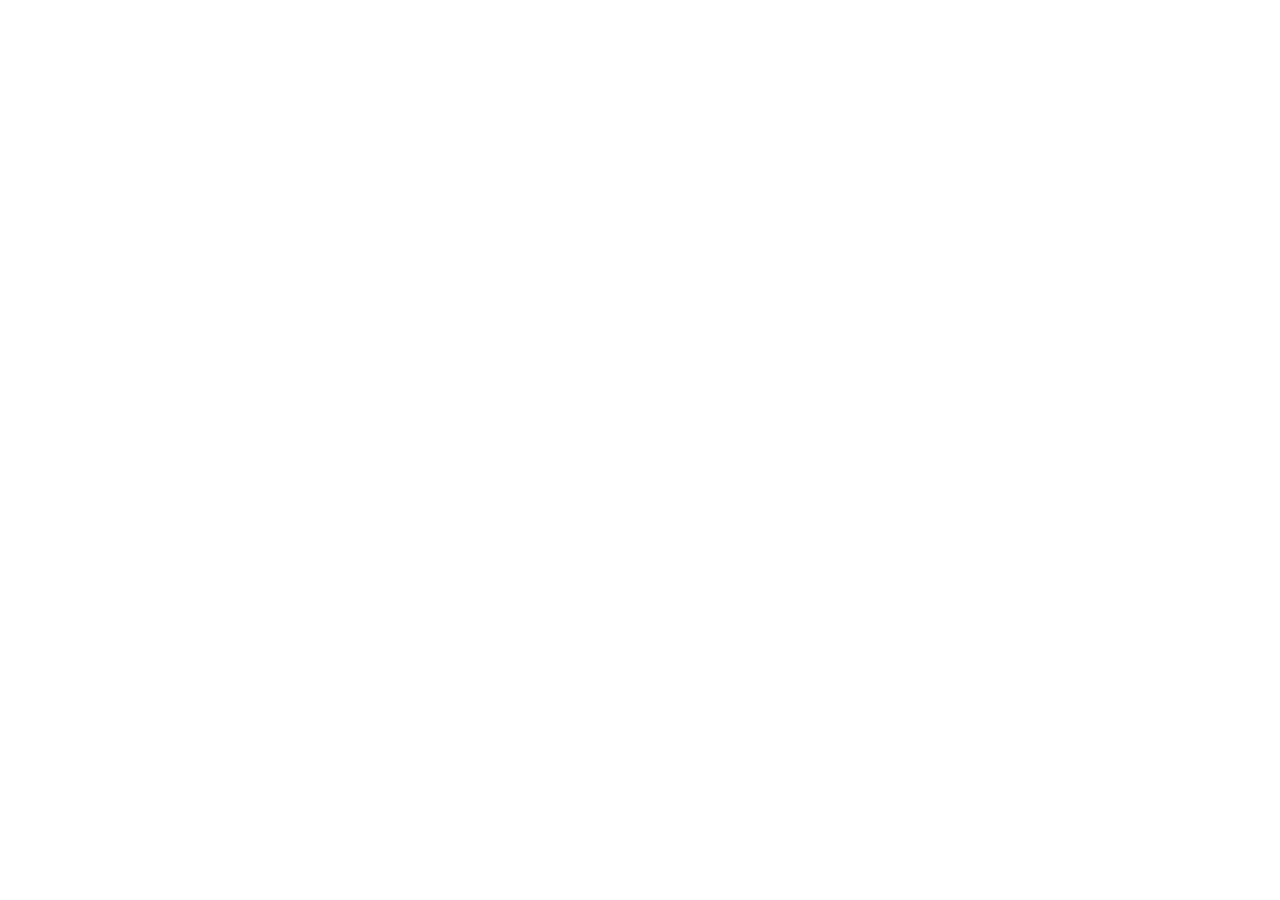
==== about-batman.html @ 877b5647 "Refactor" ====
<!doctype html>
<html lang="pt-BR">
  <head>
    <meta charset="UTF-8" />
    <meta name="viewport" content="width=device-width, initial-scale=1.0" />
    <title>Vengeance</title>
  </head>
  <body>
    <div class="hero">
      <div class="hero-content"></div>
    </div>
  </body>
</html>
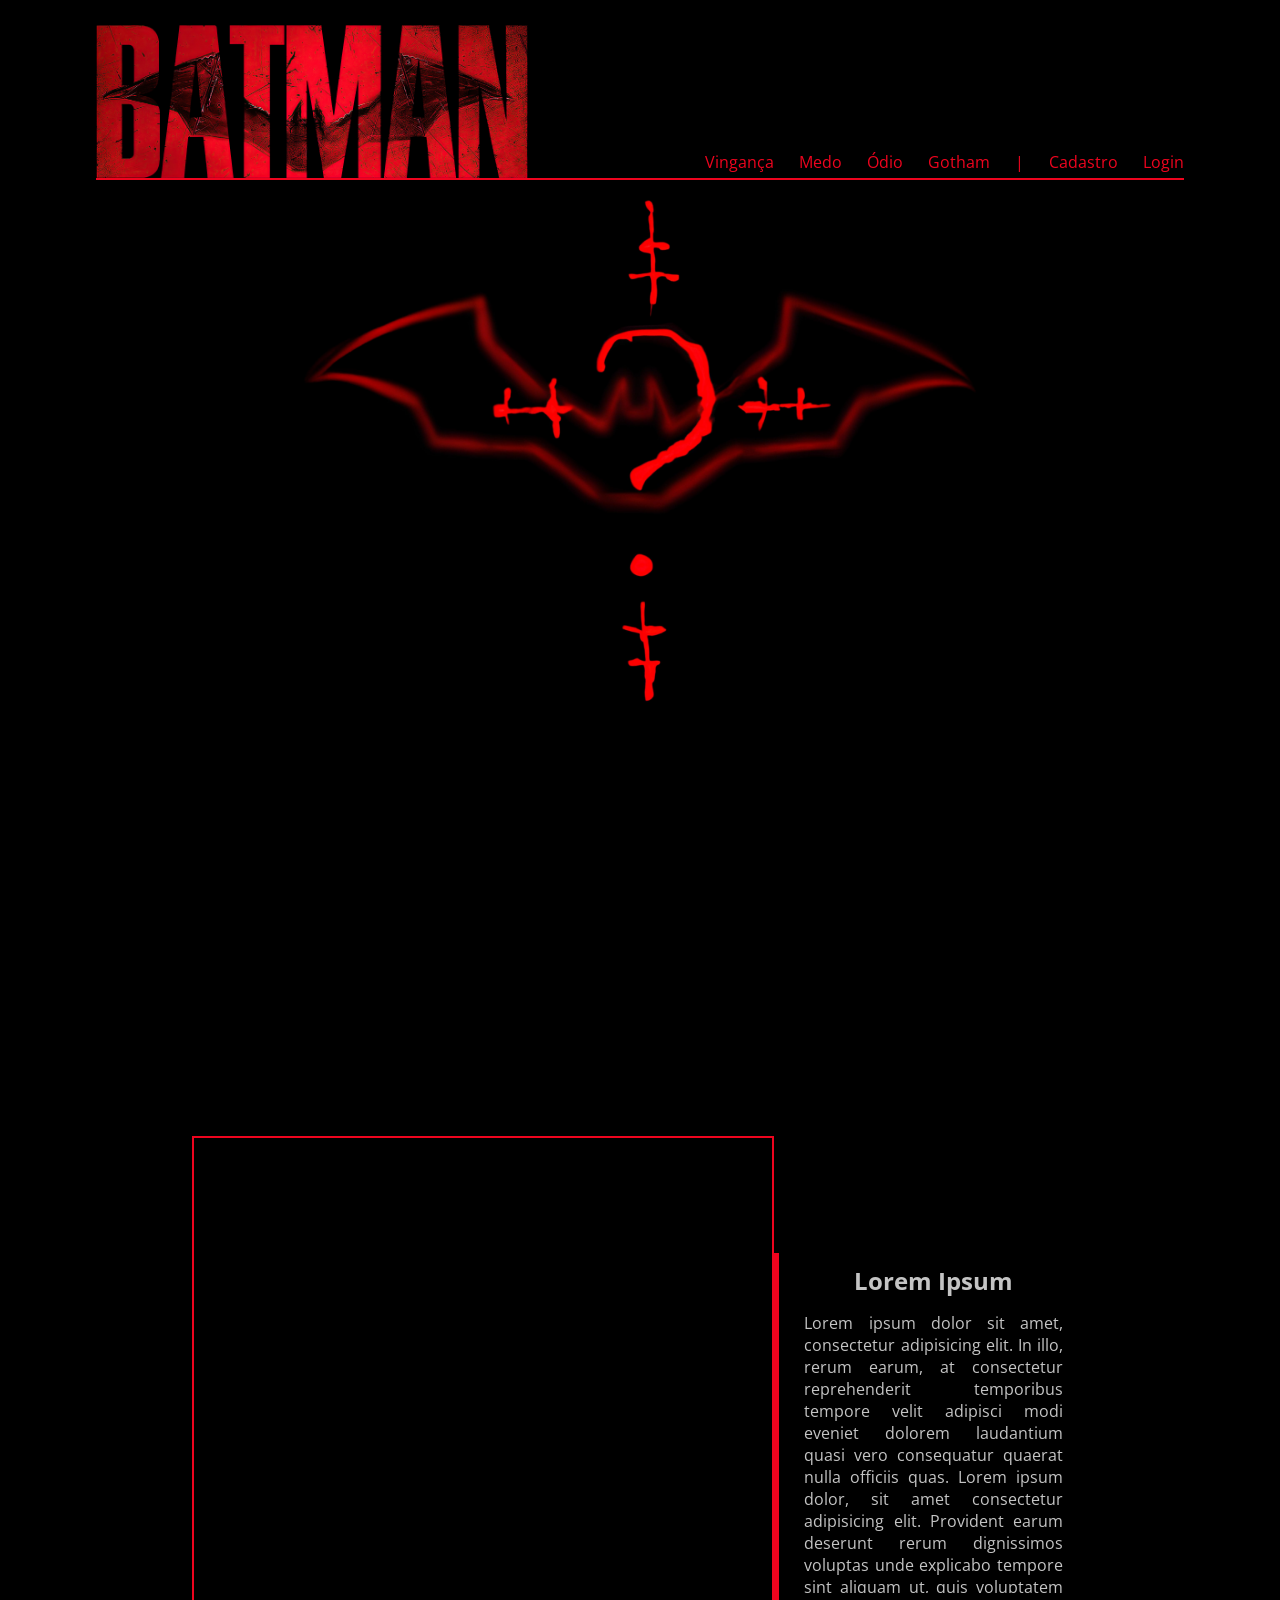
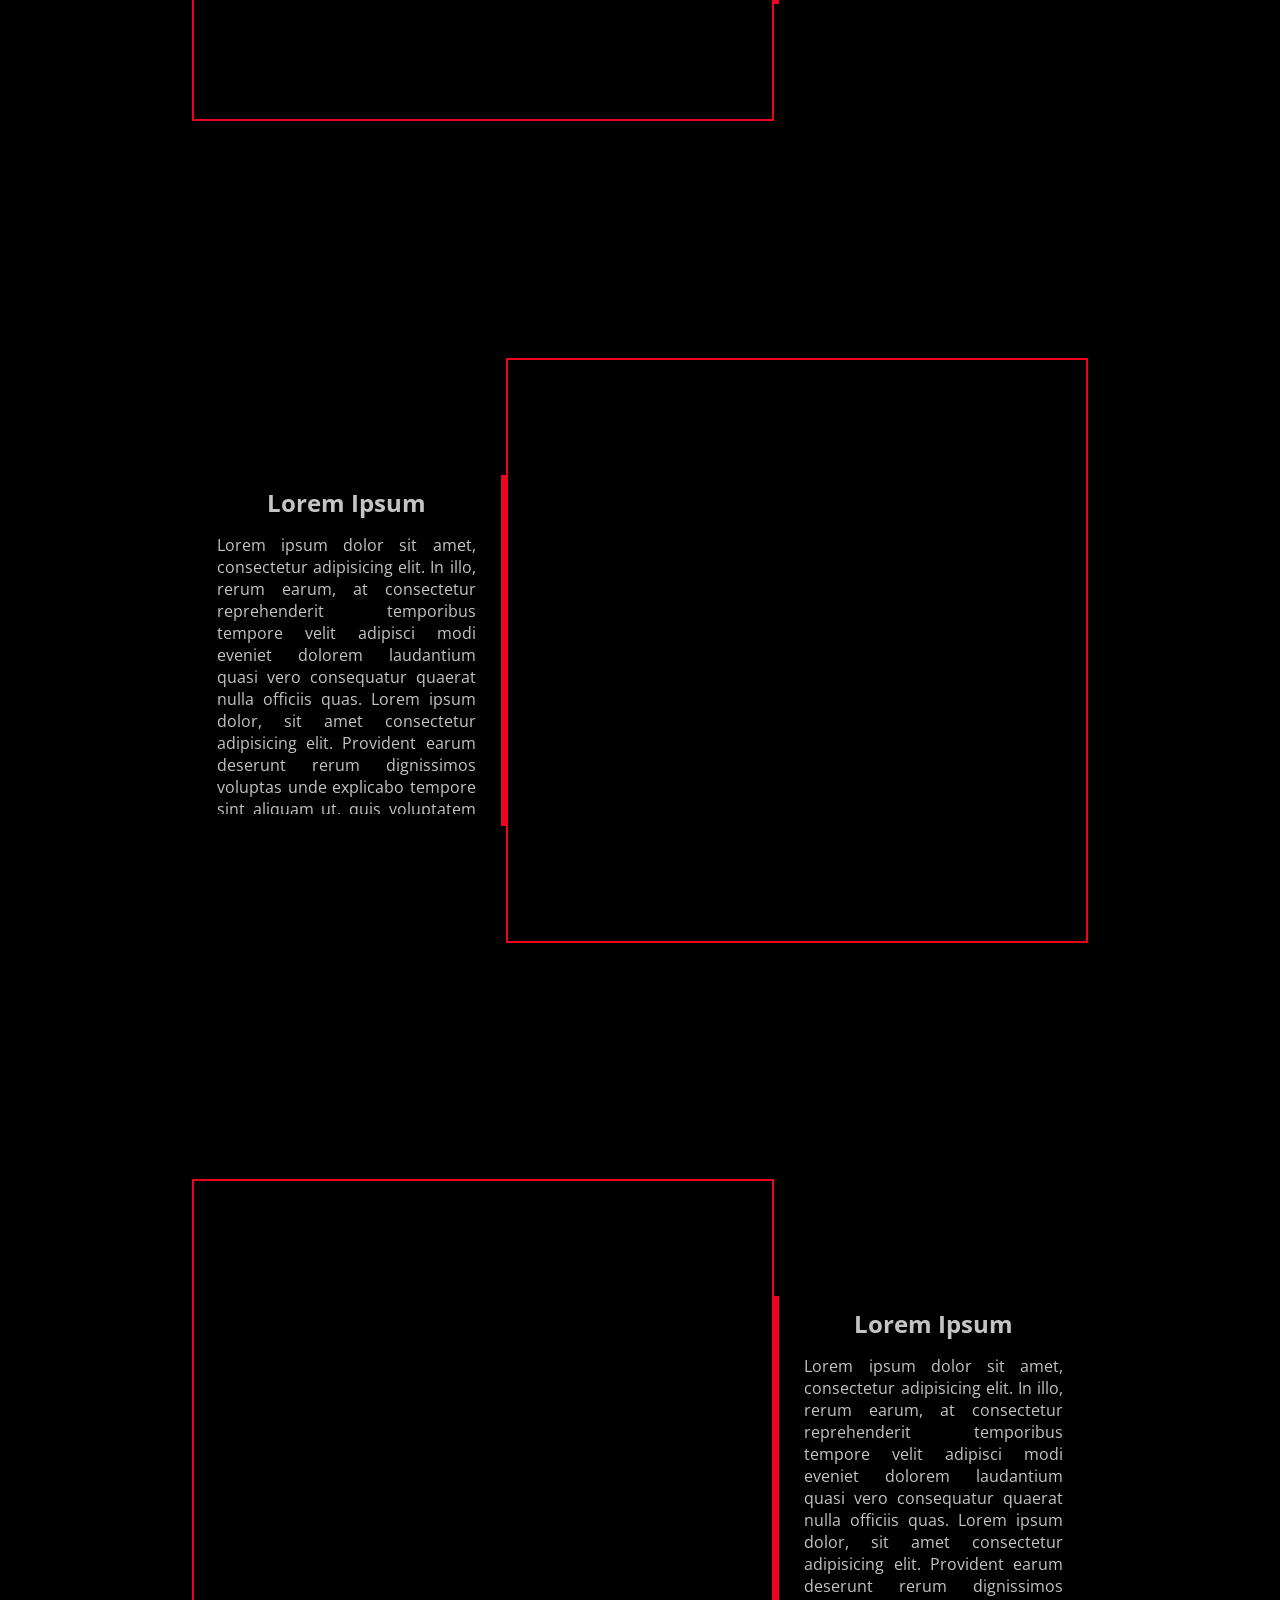
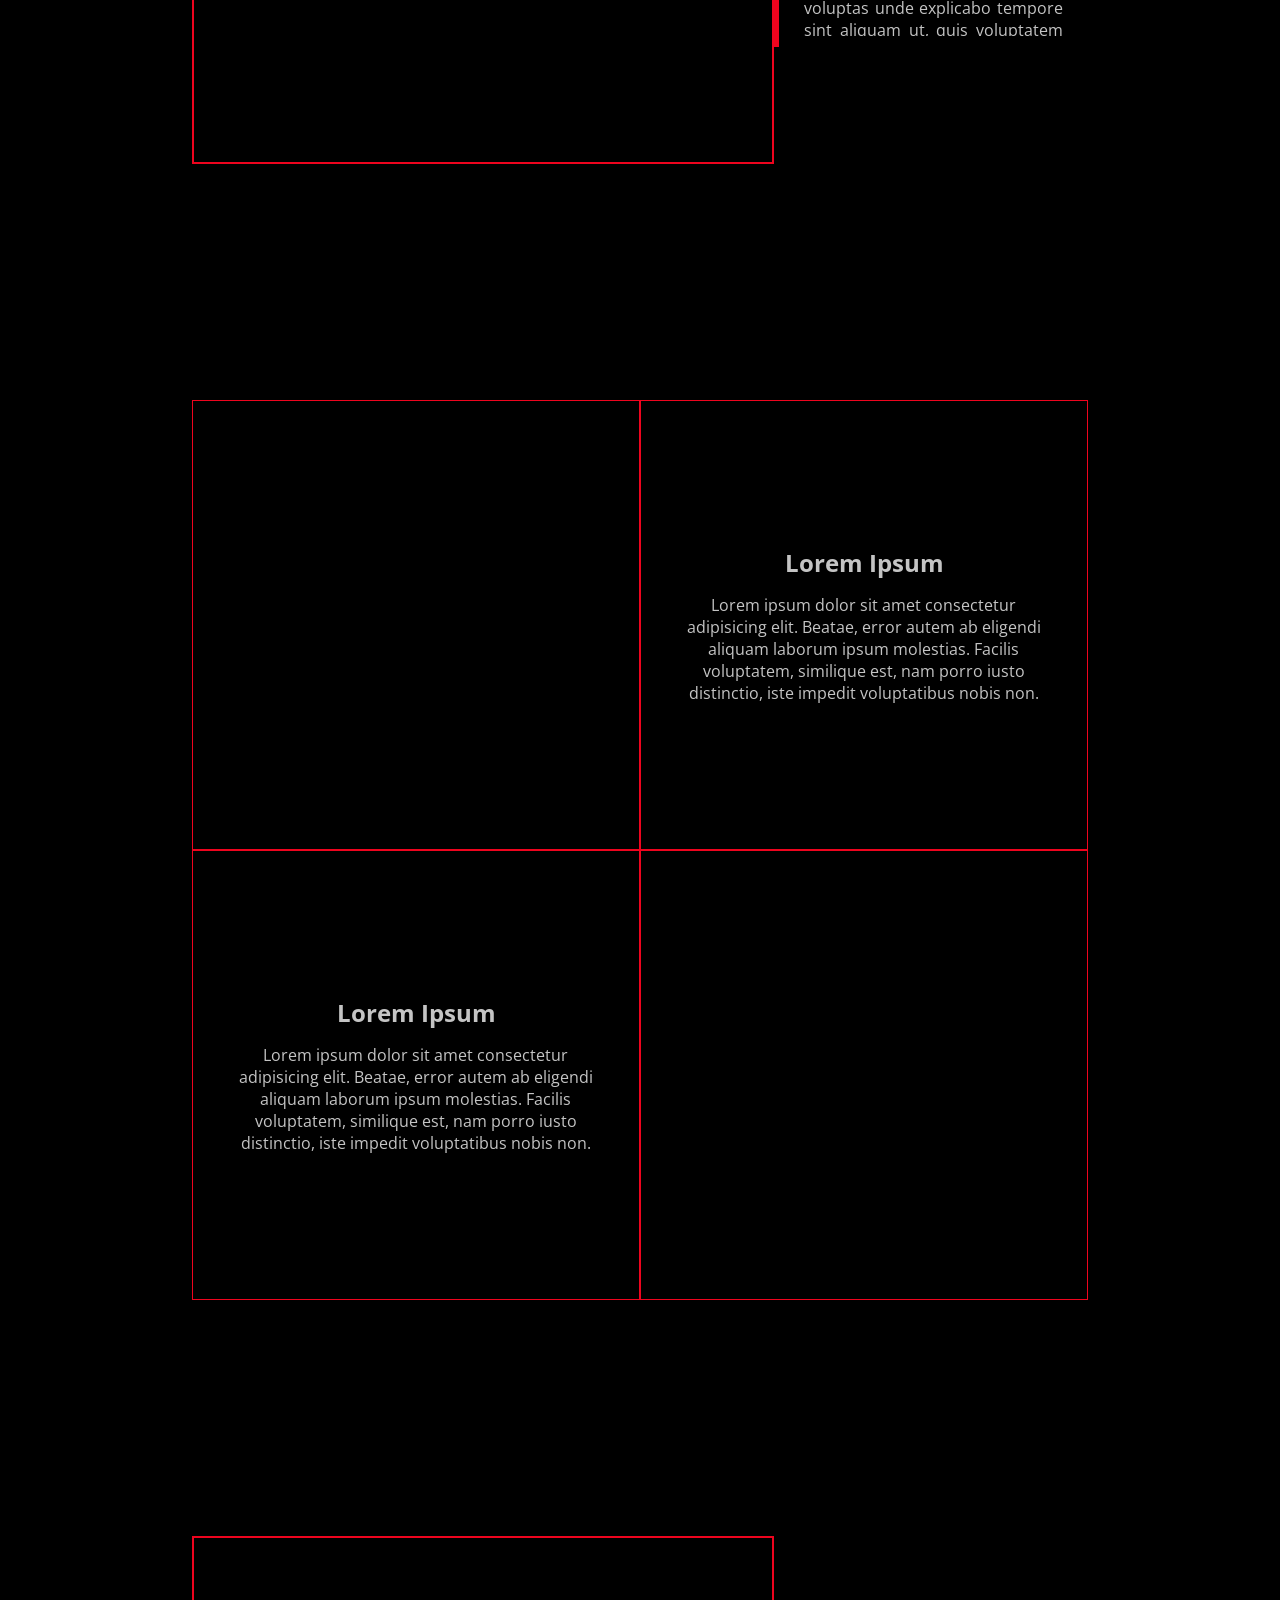
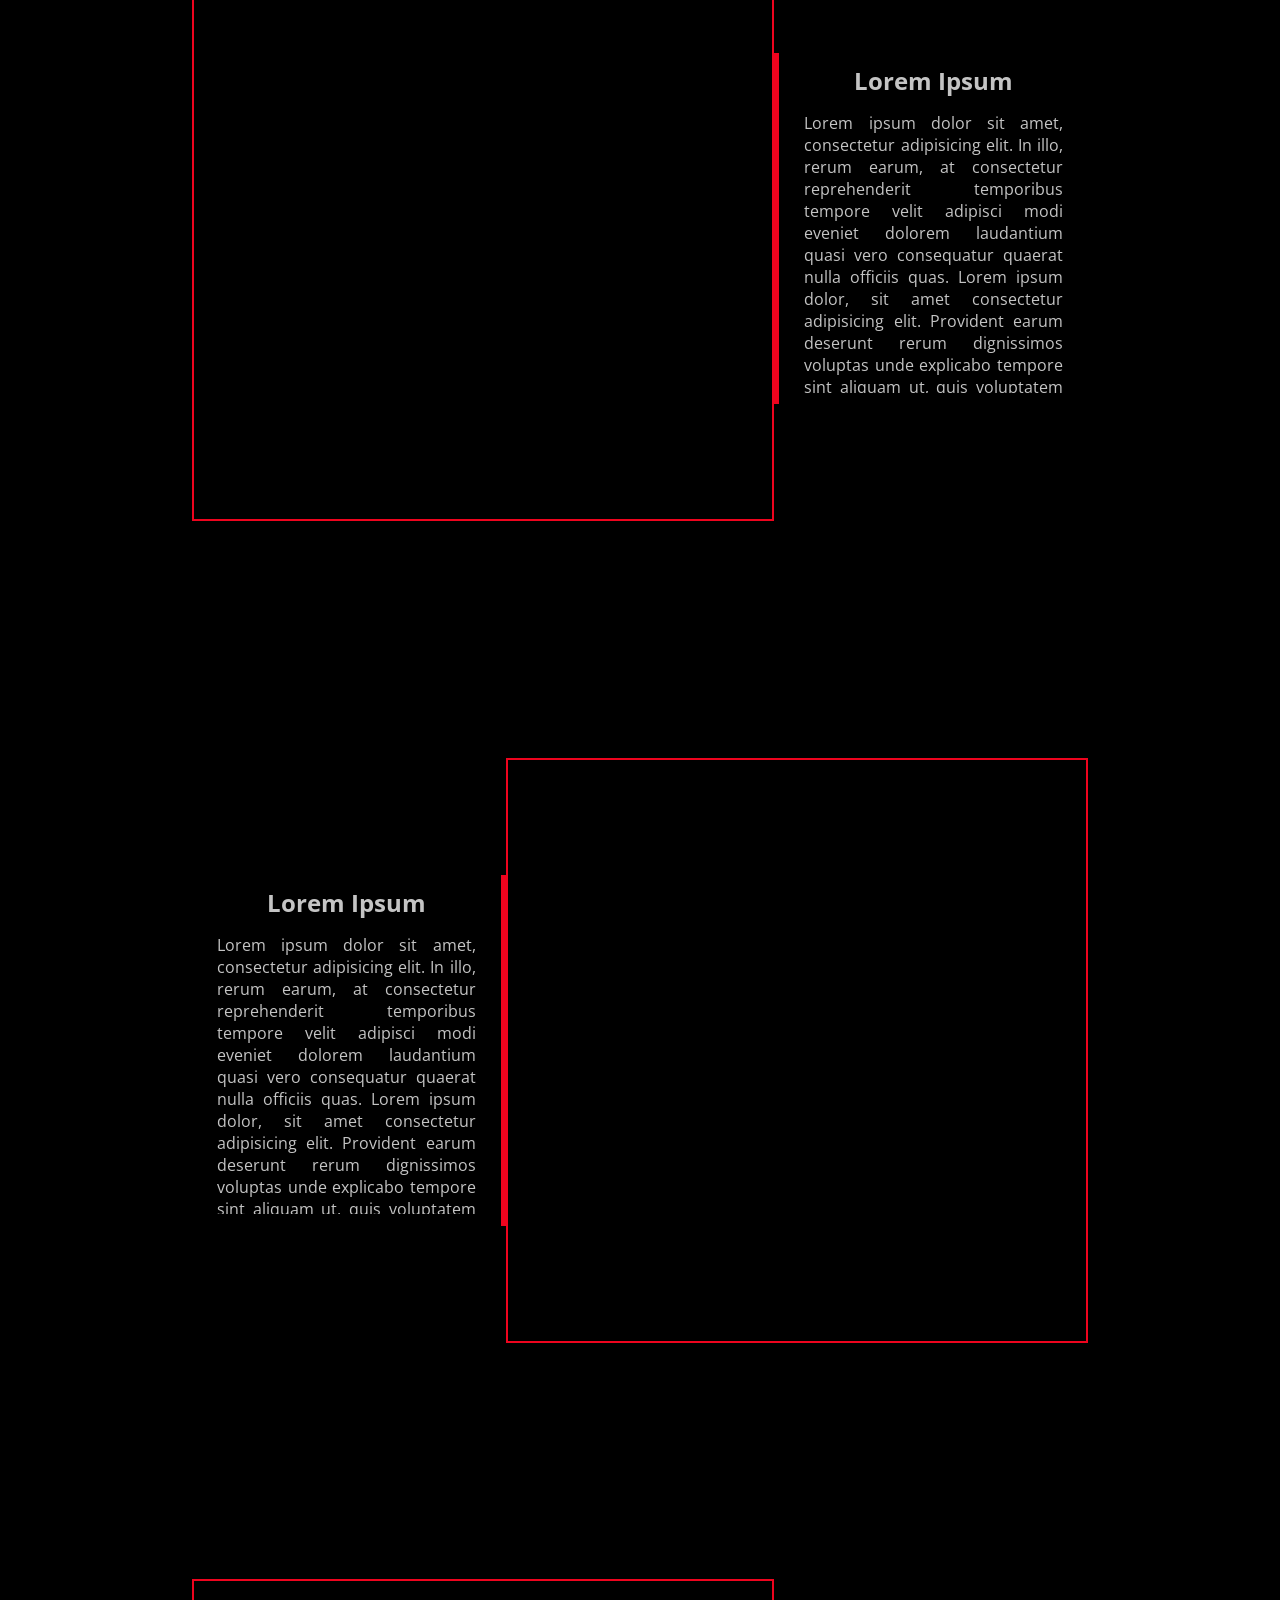
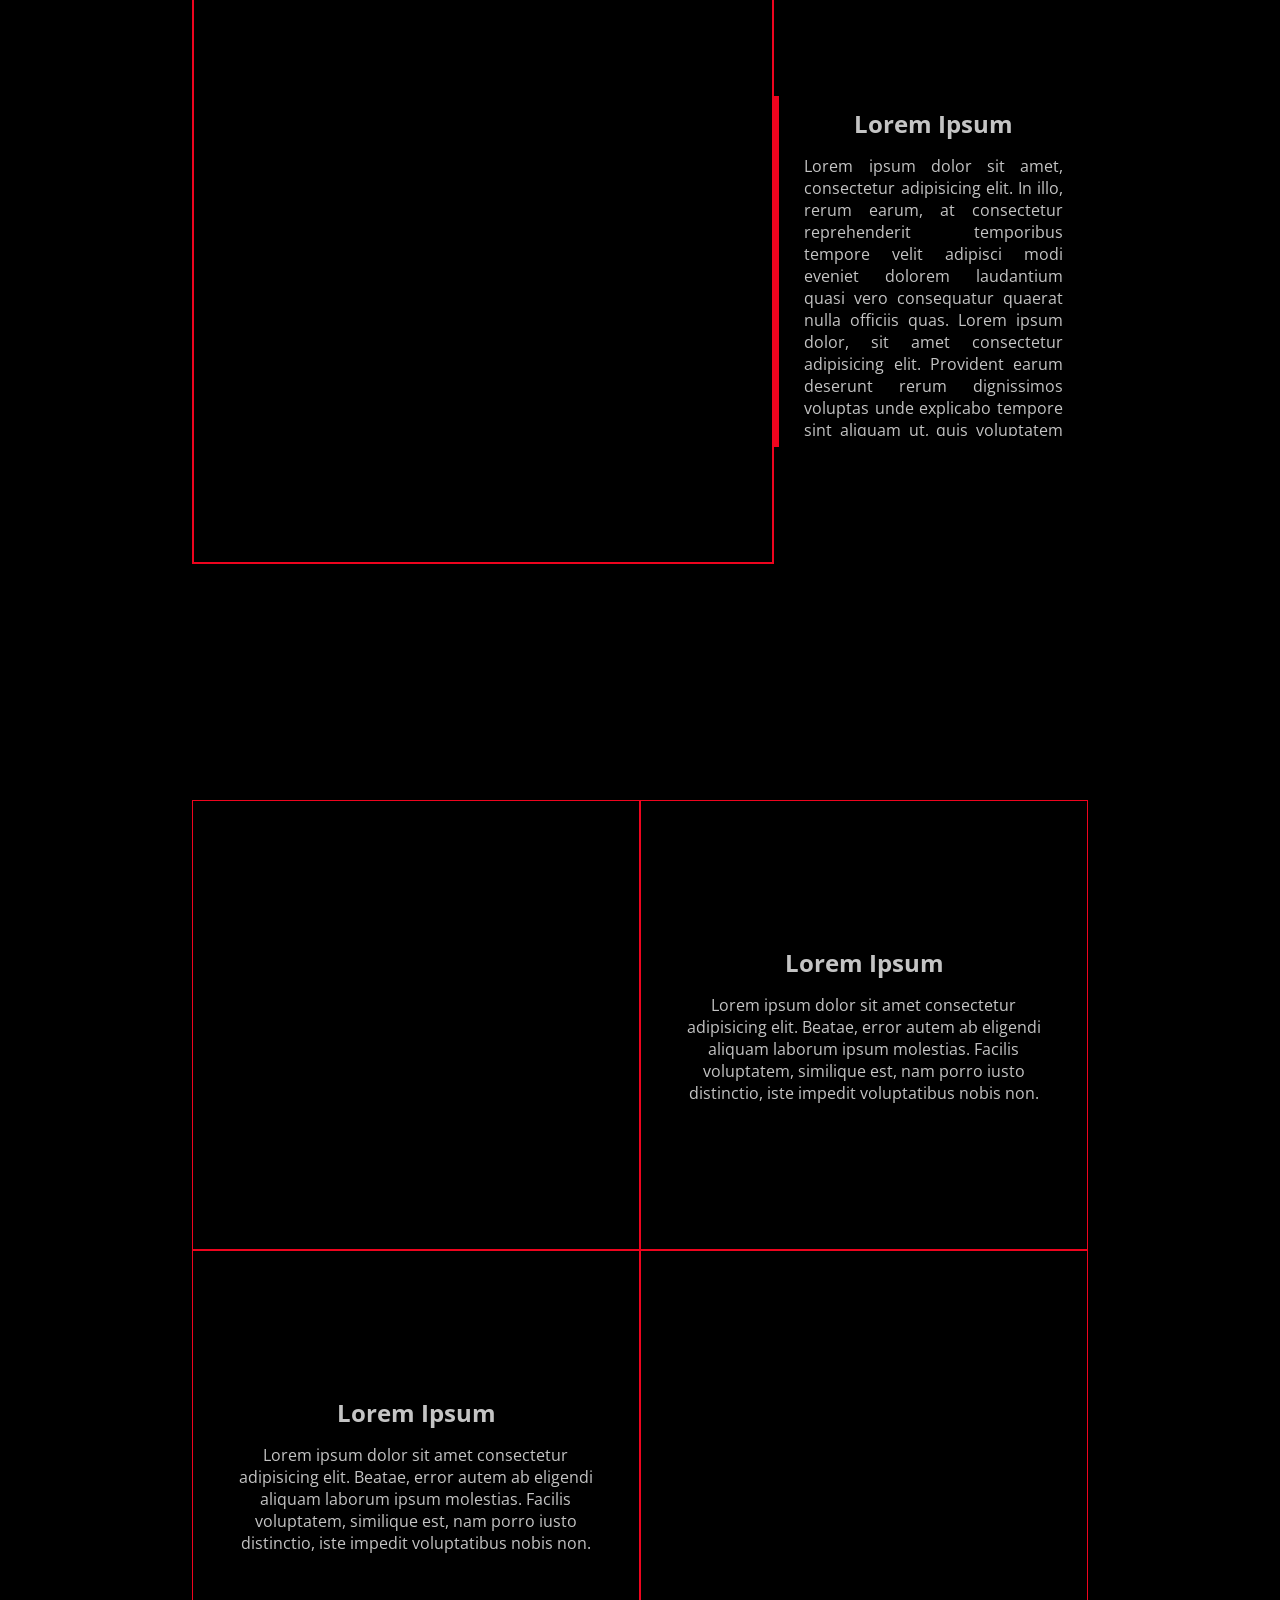
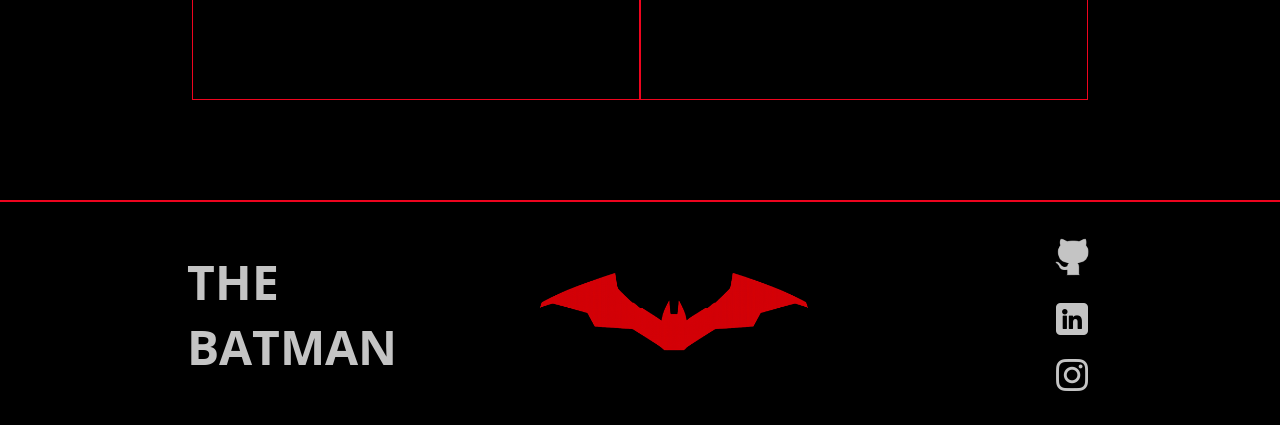
==== commit 237891c4: "Finalização da página home" ====
--- a/about-batman.html
+++ b/about-batman.html
@@ -4,10 +4,316 @@
     <meta charset="UTF-8" />
     <meta name="viewport" content="width=device-width, initial-scale=1.0" />
     <title>Vengeance</title>
+    <link rel="stylesheet" href="assets/css/about-batman.css" />
+    <link rel="icon" href="assets/img/the-batman-logo.png" type="image/png" />
   </head>
   <body>
-    <div class="hero">
+    <div class="icon-back" onclick="trocarSessao('hero')"></div>
+    <div class="hero" id="hero">
+      <div class="navbar">
+        <div class="navbar-logo" onclick="trocarPagina('index', 'hero')">
+          <img src="assets/img/logo-navbar.png" />
+        </div>
+        <ul class="navbar-links">
+          <li onclick="trocarPagina('index', 'vinganca')">Vingança</li>
+          <li onclick="trocarPagina('index', 'medo')">Medo</li>
+          <li onclick="trocarPagina('index', 'villains')">Ódio</li>
+          <li onclick="trocarPagina('index', 'gotham')">Gotham</li>
+          <li>|</li>
+          <li>Cadastro</li>
+          <li>Login</li>
+        </ul>
+      </div>
       <div class="hero-content"></div>
+    </div>
+    <div class="cards">
+      <div class="card first">
+        <div class="card-img"></div>
+        <div class="card-text">
+          <h2>Lorem Ipsum</h2>
+          <div class="p">
+            <p>
+              Lorem ipsum dolor sit amet, consectetur adipisicing elit. In illo,
+              rerum earum, at consectetur reprehenderit temporibus tempore velit
+              adipisci modi eveniet dolorem laudantium quasi vero consequatur
+              quaerat nulla officiis quas. Lorem ipsum dolor, sit amet
+              consectetur adipisicing elit. Provident earum deserunt rerum
+              dignissimos voluptas unde explicabo tempore sint aliquam ut, quis
+              voluptatem fuga quas, dolorum expedita nihil officia. Dicta,
+              laboriosam! Lorem ipsum dolor sit amet, consectetur adipisicing
+              elit. In illo, rerum earum, at consectetur reprehenderit
+              temporibus tempore velit adipisci modi eveniet dolorem laudantium
+              quasi vero consequatur quaerat nulla officiis quas. Lorem ipsum
+              dolor, sit amet consectetur adipisicing elit. Provident earum
+              deserunt rerum dignissimos voluptas unde explicabo tempore sint
+              aliquam ut, quis voluptatem fuga quas, dolorum expedita nihil
+              officia. Dicta, laboriosam! Lorem ipsum dolor sit amet,
+              consectetur adipisicing elit. In illo, rerum earum, at consectetur
+              reprehenderit temporibus tempore velit adipisci modi eveniet
+              dolorem laudantium quasi vero consequatur quaerat nulla officiis
+              quas. Lorem ipsum dolor, sit amet consectetur adipisicing elit.
+              Provident earum deserunt rerum dignissimos voluptas unde explicabo
+              tempore sint aliquam ut, quis voluptatem fuga quas, dolorum
+              expedita nihil officia. Dicta, laboriosam!
+            </p>
+          </div>
+        </div>
+      </div>
+      <div class="card second">
+        <div class="card-img"></div>
+        <div class="card-text">
+          <h2>Lorem Ipsum</h2>
+          <div class="p">
+            <p>
+              Lorem ipsum dolor sit amet, consectetur adipisicing elit. In illo,
+              rerum earum, at consectetur reprehenderit temporibus tempore velit
+              adipisci modi eveniet dolorem laudantium quasi vero consequatur
+              quaerat nulla officiis quas. Lorem ipsum dolor, sit amet
+              consectetur adipisicing elit. Provident earum deserunt rerum
+              dignissimos voluptas unde explicabo tempore sint aliquam ut, quis
+              voluptatem fuga quas, dolorum expedita nihil officia. Dicta,
+              laboriosam! Lorem ipsum dolor sit amet, consectetur adipisicing
+              elit. In illo, rerum earum, at consectetur reprehenderit
+              temporibus tempore velit adipisci modi eveniet dolorem laudantium
+              quasi vero consequatur quaerat nulla officiis quas. Lorem ipsum
+              dolor, sit amet consectetur adipisicing elit. Provident earum
+              deserunt rerum dignissimos voluptas unde explicabo tempore sint
+              aliquam ut, quis voluptatem fuga quas, dolorum expedita nihil
+              officia. Dicta, laboriosam! Lorem ipsum dolor sit amet,
+              consectetur adipisicing elit. In illo, rerum earum, at consectetur
+              reprehenderit temporibus tempore velit adipisci modi eveniet
+              dolorem laudantium quasi vero consequatur quaerat nulla officiis
+              quas. Lorem ipsum dolor, sit amet consectetur adipisicing elit.
+              Provident earum deserunt rerum dignissimos voluptas unde explicabo
+              tempore sint aliquam ut, quis voluptatem fuga quas, dolorum
+              expedita nihil officia. Dicta, laboriosam!
+            </p>
+          </div>
+        </div>
+      </div>
+      <div class="card third">
+        <div class="card-img"></div>
+        <div class="card-text">
+          <h2>Lorem Ipsum</h2>
+          <div class="p">
+            <p>
+              Lorem ipsum dolor sit amet, consectetur adipisicing elit. In illo,
+              rerum earum, at consectetur reprehenderit temporibus tempore velit
+              adipisci modi eveniet dolorem laudantium quasi vero consequatur
+              quaerat nulla officiis quas. Lorem ipsum dolor, sit amet
+              consectetur adipisicing elit. Provident earum deserunt rerum
+              dignissimos voluptas unde explicabo tempore sint aliquam ut, quis
+              voluptatem fuga quas, dolorum expedita nihil officia. Dicta,
+              laboriosam! Lorem ipsum dolor sit amet, consectetur adipisicing
+              elit. In illo, rerum earum, at consectetur reprehenderit
+              temporibus tempore velit adipisci modi eveniet dolorem laudantium
+              quasi vero consequatur quaerat nulla officiis quas. Lorem ipsum
+              dolor, sit amet consectetur adipisicing elit. Provident earum
+              deserunt rerum dignissimos voluptas unde explicabo tempore sint
+              aliquam ut, quis voluptatem fuga quas, dolorum expedita nihil
+              officia. Dicta, laboriosam! Lorem ipsum dolor sit amet,
+              consectetur adipisicing elit. In illo, rerum earum, at consectetur
+              reprehenderit temporibus tempore velit adipisci modi eveniet
+              dolorem laudantium quasi vero consequatur quaerat nulla officiis
+              quas. Lorem ipsum dolor, sit amet consectetur adipisicing elit.
+              Provident earum deserunt rerum dignissimos voluptas unde explicabo
+              tempore sint aliquam ut, quis voluptatem fuga quas, dolorum
+              expedita nihil officia. Dicta, laboriosam!
+            </p>
+          </div>
+        </div>
+      </div>
+    </div>
+    <div class="gallery">
+      <div class="gallery-content">
+        <div class="gallery-card first"></div>
+        <div class="gallery-card second">
+          <h2>Lorem Ipsum</h2>
+          <p>
+            Lorem ipsum dolor sit amet consectetur adipisicing elit. Beatae,
+            error autem ab eligendi aliquam laborum ipsum molestias. Facilis
+            voluptatem, similique est, nam porro iusto distinctio, iste impedit
+            voluptatibus nobis non.
+          </p>
+        </div>
+        <div class="gallery-card third">
+          <h2>Lorem Ipsum</h2>
+          <p>
+            Lorem ipsum dolor sit amet consectetur adipisicing elit. Beatae,
+            error autem ab eligendi aliquam laborum ipsum molestias. Facilis
+            voluptatem, similique est, nam porro iusto distinctio, iste impedit
+            voluptatibus nobis non.
+          </p>
+        </div>
+        <div class="gallery-card fourth"></div>
+      </div>
+    </div>
+    <div class="cards second">
+      <div class="card first">
+        <div class="card-img"></div>
+        <div class="card-text">
+          <h2>Lorem Ipsum</h2>
+          <div class="p">
+            <p>
+              Lorem ipsum dolor sit amet, consectetur adipisicing elit. In illo,
+              rerum earum, at consectetur reprehenderit temporibus tempore velit
+              adipisci modi eveniet dolorem laudantium quasi vero consequatur
+              quaerat nulla officiis quas. Lorem ipsum dolor, sit amet
+              consectetur adipisicing elit. Provident earum deserunt rerum
+              dignissimos voluptas unde explicabo tempore sint aliquam ut, quis
+              voluptatem fuga quas, dolorum expedita nihil officia. Dicta,
+              laboriosam! Lorem ipsum dolor sit amet, consectetur adipisicing
+              elit. In illo, rerum earum, at consectetur reprehenderit
+              temporibus tempore velit adipisci modi eveniet dolorem laudantium
+              quasi vero consequatur quaerat nulla officiis quas. Lorem ipsum
+              dolor, sit amet consectetur adipisicing elit. Provident earum
+              deserunt rerum dignissimos voluptas unde explicabo tempore sint
+              aliquam ut, quis voluptatem fuga quas, dolorum expedita nihil
+              officia. Dicta, laboriosam! Lorem ipsum dolor sit amet,
+              consectetur adipisicing elit. In illo, rerum earum, at consectetur
+              reprehenderit temporibus tempore velit adipisci modi eveniet
+              dolorem laudantium quasi vero consequatur quaerat nulla officiis
+              quas. Lorem ipsum dolor, sit amet consectetur adipisicing elit.
+              Provident earum deserunt rerum dignissimos voluptas unde explicabo
+              tempore sint aliquam ut, quis voluptatem fuga quas, dolorum
+              expedita nihil officia. Dicta, laboriosam!
+            </p>
+          </div>
+        </div>
+      </div>
+      <div class="card second">
+        <div class="card-img"></div>
+        <div class="card-text">
+          <h2>Lorem Ipsum</h2>
+          <div class="p">
+            <p>
+              Lorem ipsum dolor sit amet, consectetur adipisicing elit. In illo,
+              rerum earum, at consectetur reprehenderit temporibus tempore velit
+              adipisci modi eveniet dolorem laudantium quasi vero consequatur
+              quaerat nulla officiis quas. Lorem ipsum dolor, sit amet
+              consectetur adipisicing elit. Provident earum deserunt rerum
+              dignissimos voluptas unde explicabo tempore sint aliquam ut, quis
+              voluptatem fuga quas, dolorum expedita nihil officia. Dicta,
+              laboriosam! Lorem ipsum dolor sit amet, consectetur adipisicing
+              elit. In illo, rerum earum, at consectetur reprehenderit
+              temporibus tempore velit adipisci modi eveniet dolorem laudantium
+              quasi vero consequatur quaerat nulla officiis quas. Lorem ipsum
+              dolor, sit amet consectetur adipisicing elit. Provident earum
+              deserunt rerum dignissimos voluptas unde explicabo tempore sint
+              aliquam ut, quis voluptatem fuga quas, dolorum expedita nihil
+              officia. Dicta, laboriosam! Lorem ipsum dolor sit amet,
+              consectetur adipisicing elit. In illo, rerum earum, at consectetur
+              reprehenderit temporibus tempore velit adipisci modi eveniet
+              dolorem laudantium quasi vero consequatur quaerat nulla officiis
+              quas. Lorem ipsum dolor, sit amet consectetur adipisicing elit.
+              Provident earum deserunt rerum dignissimos voluptas unde explicabo
+              tempore sint aliquam ut, quis voluptatem fuga quas, dolorum
+              expedita nihil officia. Dicta, laboriosam!
+            </p>
+          </div>
+        </div>
+      </div>
+      <div class="card third">
+        <div class="card-img"></div>
+        <div class="card-text">
+          <h2>Lorem Ipsum</h2>
+          <div class="p">
+            <p>
+              Lorem ipsum dolor sit amet, consectetur adipisicing elit. In illo,
+              rerum earum, at consectetur reprehenderit temporibus tempore velit
+              adipisci modi eveniet dolorem laudantium quasi vero consequatur
+              quaerat nulla officiis quas. Lorem ipsum dolor, sit amet
+              consectetur adipisicing elit. Provident earum deserunt rerum
+              dignissimos voluptas unde explicabo tempore sint aliquam ut, quis
+              voluptatem fuga quas, dolorum expedita nihil officia. Dicta,
+              laboriosam! Lorem ipsum dolor sit amet, consectetur adipisicing
+              elit. In illo, rerum earum, at consectetur reprehenderit
+              temporibus tempore velit adipisci modi eveniet dolorem laudantium
+              quasi vero consequatur quaerat nulla officiis quas. Lorem ipsum
+              dolor, sit amet consectetur adipisicing elit. Provident earum
+              deserunt rerum dignissimos voluptas unde explicabo tempore sint
+              aliquam ut, quis voluptatem fuga quas, dolorum expedita nihil
+              officia. Dicta, laboriosam! Lorem ipsum dolor sit amet,
+              consectetur adipisicing elit. In illo, rerum earum, at consectetur
+              reprehenderit temporibus tempore velit adipisci modi eveniet
+              dolorem laudantium quasi vero consequatur quaerat nulla officiis
+              quas. Lorem ipsum dolor, sit amet consectetur adipisicing elit.
+              Provident earum deserunt rerum dignissimos voluptas unde explicabo
+              tempore sint aliquam ut, quis voluptatem fuga quas, dolorum
+              expedita nihil officia. Dicta, laboriosam!
+            </p>
+          </div>
+        </div>
+      </div>
+    </div>
+    <div class="gallery second">
+      <div class="gallery-content">
+        <div class="gallery-card first"></div>
+        <div class="gallery-card second">
+          <h2>Lorem Ipsum</h2>
+          <p>
+            Lorem ipsum dolor sit amet consectetur adipisicing elit. Beatae,
+            error autem ab eligendi aliquam laborum ipsum molestias. Facilis
+            voluptatem, similique est, nam porro iusto distinctio, iste impedit
+            voluptatibus nobis non.
+          </p>
+        </div>
+        <div class="gallery-card third">
+          <h2>Lorem Ipsum</h2>
+          <p>
+            Lorem ipsum dolor sit amet consectetur adipisicing elit. Beatae,
+            error autem ab eligendi aliquam laborum ipsum molestias. Facilis
+            voluptatem, similique est, nam porro iusto distinctio, iste impedit
+            voluptatibus nobis non.
+          </p>
+        </div>
+        <div class="gallery-card fourth"></div>
+      </div>
+    </div>
+    <div class="footer">
+      <div class="footer-title">
+        <h2>
+          The <br />
+          batman
+        </h2>
+      </div>
+      <div class="footer-logo" onclick="trocarSessao('hero')"></div>
+      <div class="footer-links">
+        <ul>
+          <li class="git-hub"></li>
+          <li class="linkedin"></li>
+          <li class="instagram"></li>
+        </ul>
+      </div>
     </div>
   </body>
 </html>
+<script>
+  let iconBack = document.querySelector(".icon-back");
+
+  window.onscroll = function () {
+    scrollFunction();
+  };
+
+  function scrollFunction() {
+    if (
+      document.body.scrollTop > 100 ||
+      document.documentElement.scrollTop > 100
+    ) {
+      iconBack.style.display = "block";
+    } else {
+      iconBack.style.display = "none";
+    }
+  }
+
+  scrollFunction();
+
+  function trocarPagina(pagina, sessao) {
+    window.location = `${pagina}.html#${sessao}`;
+  }
+
+  function trocarSessao(sessao) {
+    sessao = document.getElementById(sessao);
+    sessao.scrollIntoView({ behavior: "smooth" });
+  }
+</script>
--- a/assets/css/about-batman.css
+++ b/assets/css/about-batman.css
@@ -0,0 +1,315 @@
+@import url("https://fonts.googleapis.com/css2?family=Inter:ital,opsz,wght@0,14..32,100..900;1,14..32,100..900&family=Open+Sans:ital,wght@0,300..800;1,300..800&display=swap");
+
+* {
+  margin: 0;
+  padding: 0;
+  box-sizing: border-box;
+  overflow-x: hidden;
+  color: #c4c4c4;
+  scrollbar-width: thin;
+  scrollbar-color: #ee041e #0a0a0a;
+}
+
+html,
+body {
+  min-height: 100vh;
+  font-family: "Open Sans";
+  background-color: black;
+}
+
+.icon-back {
+  position: fixed;
+  bottom: 20px;
+  right: 0;
+  width: 125px;
+  height: 30px;
+  background-image: url("../img/bat-symbol.png");
+  background-size: cover;
+  background-position: center;
+  background-repeat: no-repeat;
+  z-index: 2;
+  cursor: pointer;
+}
+
+.hero {
+  width: 100%;
+  height: 100vh;
+  background-image: url("../img/riddler-mark.jpg");
+  background-size: cover;
+  background-position: top;
+}
+
+.navbar {
+  display: flex;
+  justify-content: space-between;
+  align-items: flex-end;
+  width: 85%;
+  height: 20vh;
+  margin: 0 auto;
+  padding-top: 25px;
+  border-bottom: 2px solid #ee041e;
+}
+
+.navbar-logo {
+  height: 100%;
+  overflow: hidden;
+  cursor: pointer;
+}
+
+.navbar-logo img {
+  width: 100%;
+  height: 100%;
+}
+
+.navbar-links {
+  display: flex;
+}
+
+.navbar-links li {
+  color: #ee041e;
+  margin-left: 25px;
+  margin-bottom: 5px;
+  cursor: pointer;
+}
+
+.hero-content {
+  display: flex;
+  flex-direction: column;
+  align-items: center;
+  justify-content: center;
+  height: 60%;
+}
+
+.hero-title,
+.hero-subtitle {
+  color: #fff;
+  letter-spacing: 20%;
+}
+
+.hero-title {
+  font-size: 50px;
+}
+
+.cards {
+  display: flex;
+  flex-direction: column;
+  align-items: center;
+  justify-content: space-evenly;
+  height: 300vh;
+  width: 100%;
+}
+
+.card {
+  display: flex;
+  align-items: center;
+  width: 70%;
+  height: 65vh;
+}
+
+.card-img {
+  width: 65%;
+  height: 100%;
+  border: 2px solid #ee041e;
+}
+
+.card-text {
+  display: flex;
+  flex-direction: column;
+  justify-content: center;
+  align-items: center;
+  width: 35%;
+  height: 60%;
+  text-align: justify;
+  border-left: 5px solid #ee041e;
+}
+
+.p {
+  height: 80%;
+  margin-top: 15px;
+  padding: 0 25px;
+}
+
+.card.first .card-img {
+  background-image: url("https://images.wallpapersden.com/image/download/the-batman-aesthetic-movie-minimal_bWdmamqUmZqaraWkpJRqZWVlrWxpbms.jpg");
+  background-position: center;
+  background-size: cover;
+}
+
+.card.second .card-img {
+  background-image: url("https://d2d7ho1ae66ldi.cloudfront.net/ArquivoNoticias/8e89ae6e-988b-11ec-aa6e-9587410378a2/the-batman-critica.jpg");
+  background-position: right;
+  background-size: cover;
+}
+
+.card.third .card-img {
+  background-image: url("https://consequence.net/wp-content/uploads/2022/01/batman-robert-pattinson-bruce-wayne-kurt-cobain.jpg?quality=80");
+  background-position: center;
+  background-size: cover;
+}
+
+.card.second {
+  flex-direction: row-reverse;
+}
+
+.card.second .card-text {
+  border: none;
+  border-right: 5px solid #ee041e;
+  padding: 0;
+}
+
+.card.second .p {
+  direction: rtl;
+}
+
+.card.second .p p {
+  direction: ltr;
+}
+
+.gallery {
+  display: flex;
+  justify-content: center;
+  align-items: center;
+  width: 100%;
+  height: 100vh;
+}
+
+.gallery-content {
+  display: flex;
+  flex-wrap: wrap;
+  width: 70%;
+  height: 100%;
+}
+
+.gallery-card {
+  width: 50%;
+  height: 50%;
+  border: 1px solid #ee041e;
+}
+
+.gallery-card.first,
+.gallery-card.fourth {
+  background-size: cover;
+  background-position: center;
+}
+
+.gallery-card.second,
+.gallery-card.third {
+  display: flex;
+  flex-direction: column;
+  justify-content: center;
+  align-items: center;
+  text-align: center;
+}
+
+.gallery-card.second p,
+.gallery-card.third p {
+  margin-top: 15px;
+  width: 80%;
+}
+
+.gallery-card.first {
+  background-image: url("https://cinepop.com.br/wp-content/uploads/2022/03/The-Batman0-1024x576.png");
+}
+
+.gallery-card.fourth {
+  background-image: url("https://www.einerd.com/wp-content/uploads/2017/10/Terr%C3%ADvel-segredo-de-Batman-pode-mudar-sua-vida-para-sempre.jpg");
+}
+
+.cards.second .card.first .card-img {
+  background-image: url("https://i0.wp.com/tapipocando.com.br/wp-content/uploads/2026/01/The-Batman-Part-2-confirma-ausencia-de-personagem-chave-no-elenco-featured.jpg?fit=3840%2C2160&ssl=1");
+  background-position: center;
+}
+
+.cards.second .card.second .card-img {
+  background-image: url("https://preview.redd.it/a-detail-of-the-film-that-i-have-hardly-seen-anyone-mention-v0-e06pvta2raze1.jpeg?width=640&crop=smart&auto=webp&s=f46184b67c54f1412fc12c588b146074eadcb50a");
+  background-position: center;
+}
+
+.cards.second .card.third .card-img {
+  background-image: url("https://culturapoprigor.com.br/wp-content/uploads/2026/02/SaveClip.App_624490744_18360677899161333_1959155084041292992_n-e1771962101333-1024x636.jpg");
+}
+
+.gallery.second .gallery-card.first {
+  background-image: url("https://i.redd.it/this-sub-the-pattinson-suit-looks-terrible-me-v0-2ajserp3dp6c1.jpg?width=3840&format=pjpg&auto=webp&s=4954177bb3f3e3232879a62183e87e0001dc990f");
+}
+
+.gallery.second .gallery-card.fourth {
+  background-image: url("https://cdn2.unrealengine.com/Diesel%2Fproductv2%2Flego-batman%2FEGS_WB_LEGO_Batman_G1_1920x1080_19_0911-1920x1080-e166b698acbbbcdae1ff306198684d143828467c.jpg");
+}
+
+.footer {
+  padding: 10px;
+  margin-top: 100px;
+  display: flex;
+  justify-content: space-evenly;
+  align-items: center;
+  width: 100%;
+  height: 25vh;
+  border-top: 2px solid #ee041e;
+}
+
+.footer-title h2 {
+  text-transform: uppercase;
+  font-size: 48px;
+  color: #c4c4c4;
+}
+
+.footer-links {
+  height: 100%;
+}
+
+.footer-links ul {
+  display: flex;
+  flex-direction: column;
+  align-items: center;
+  justify-content: space-evenly;
+  height: 100%;
+}
+
+.footer-logo {
+  margin-left: -100px;
+  width: 400px;
+  height: 100px;
+  background-image: url("../img/bat-symbol.png");
+  background-position: center;
+  background-size: cover;
+  cursor: pointer;
+}
+
+.git-hub,
+.linkedin,
+.instagram {
+  background-position: center;
+  background-size: cover;
+  cursor: pointer;
+}
+
+.git-hub {
+  width: 42px;
+  height: 42px;
+  background-image: url("../img/github.png");
+}
+
+.linkedin {
+  width: 32px;
+  height: 32px;
+  background-image: url("../img/linkedin.png");
+}
+
+.instagram {
+  width: 32px;
+  height: 32px;
+  background-image: url("../img/instagram.png");
+}
+
+.instagram:hover {
+  background-image: url("../img/instagram-hover.png");
+}
+
+.git-hub:hover {
+  background-image: url("../img/github-hover.png");
+}
+
+.linkedin:hover {
+  background-image: url("../img/linkedin-hover.png");
+}
